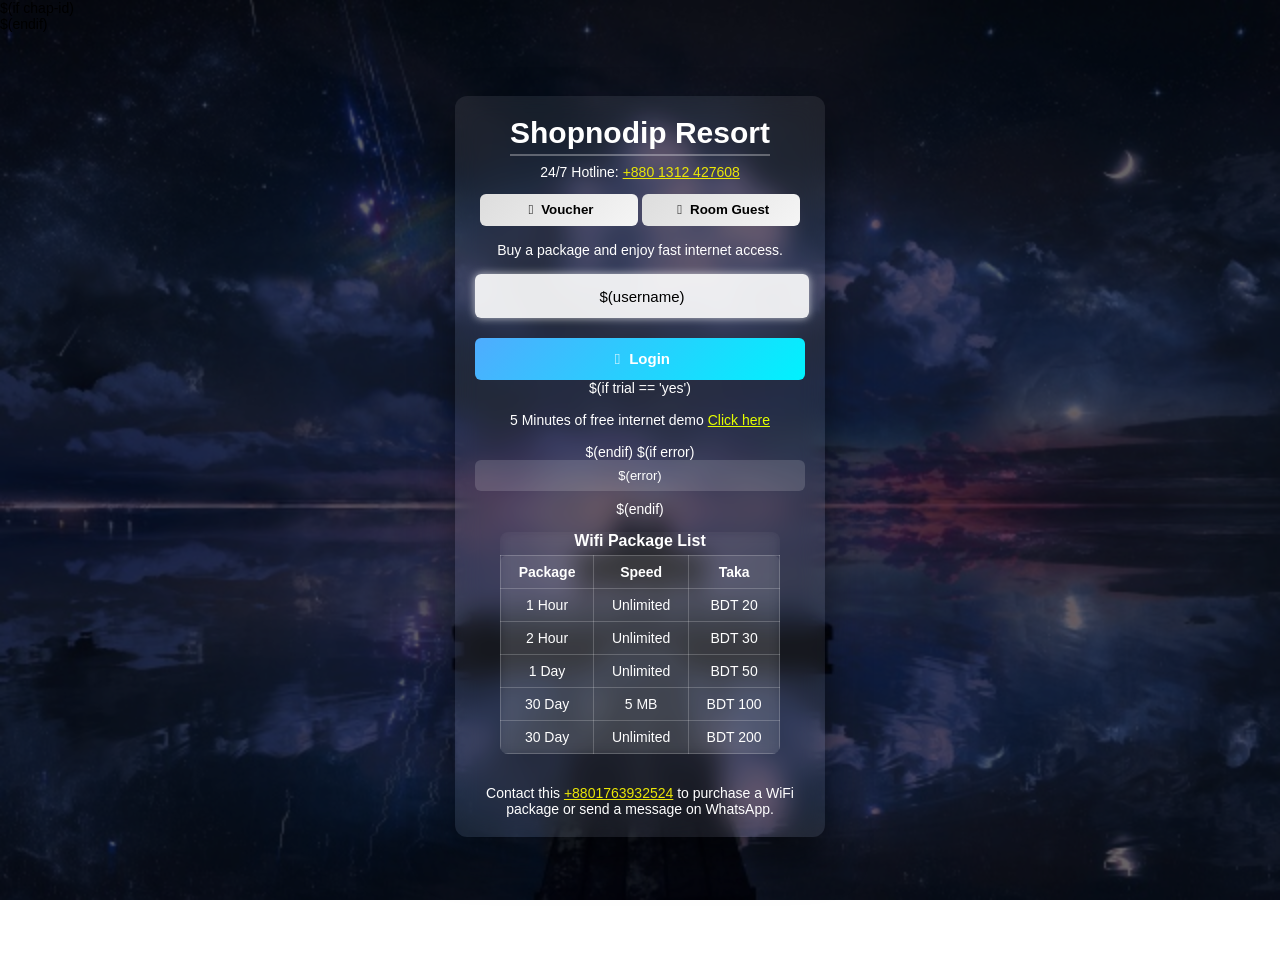
==== index.html @ 773f0f4d "Rename login.html to index.html" ====
<!DOCTYPE html>
<html>

<head>
    <title id="title"></title>
    <meta http-equiv="Content-Type" content="text/html; charset=UTF-8" />
    <meta name="theme-color" content="#3B5998" />
    <meta name="viewport" content="width=device-width; initial-scale=1.0; maximum-scale=1.0;" />
    <link rel="stylesheet" href="style.css">

</head>

<body>
        $(if chap-id)
        <form name="sendin" action="$(link-login-only)" method="post">
            <input type="hidden" name="username" />
            <input type="hidden" name="password" />
            <input type="hidden" name="dst" value="$(link-orig)" />
            <input type="hidden" name="popup" value="true" />
        </form>

        <script type="text/javascript" src="md5.js"></script>
        <script type="text/javascript">
            function doLogin() {
                document.sendin.username.value = document.login.username.value;
                document.sendin.password.value = hexMD5('$(chap-id)' + document.login.password.value +
                    '$(chap-challenge)');
                document.sendin.submit();
                return false;
            }
        </script>
        $(endif)

            <div id="main" class="main">
            
            <div class="box">
                <h class="brand">Shopnodip Resort</h>
                <p>24/7 Hotline: <a style="color:#ebe707; text-decoration:underline;" href="https://api.whatsapp.com/send?phone=8801312427608">+880 1312 427608</a></p>

            </div>
            <div class="box">
                <button id="btnvrc" class="small-button" onclick="voucher();"><i class="icon icon-ticket">&#xe802;</i> Voucher</button>
                <button id="btnmem" class="small-button" onclick="member();"><i class="icon icon-user-circle-o">&#xf2be;</i> Room Guest</button>
                <br>
                <br>
            </div>
            <div class="box" id="infologin">
            </div>
             <br>
            <form autocomplete="off" name="login" action="$(link-login-only)" method="post" $(if chap-id) onSubmit="return doLogin()"
                $(endif)>
                <input type="hidden" name="dst" value="$(link-orig)" />
                <input type="hidden" name="popup" value="true" />
                <input class="username" name="username" type="text" value="$(username)" />
                <input class="password" name="password" placeholder="Password" type="hidden" />

                <button class="button" type="submit"><i class="icon icon-login">&#xe803;</i> Login</button>

            </form>

            $(if trial == 'yes')
            <br>
            <br>
            <div class="box">5 Minutes of free internet demo <a style="text-decoration: underline; color:#e5ff00;" href="$(link-login-only)?dst=$(link-orig-esc)&amp;username=T-$(mac-esc)">
                    Click here</a></div>
                    <br>
            $(endif)

            $(if error)<div class="notice">$(error)</div>$(endif)

            <table class="table">
                    <caption style="font-size: 16px; font-weight: bold; margin-bottom:5px;">Wifi Package List</caption>
                    <tr>
                        <th>Package</th>
                        <th>Speed</th>
                        <th>Taka</th>
                    </tr>
                    <tr>
                        <td>1 Hour</td>
                        <td>Unlimited</td>
                        <td>BDT 20</td>
                    </tr>
                    <tr>
                        <td>2 Hour</td>
                        <td>Unlimited</td>
                        <td>BDT 30</td>
                    </tr>
                    <tr>
                        <td>1 Day</td>
                        <td>Unlimited</td>
                        <td>BDT 50</td>
                    </tr>
                    <tr>
                        <td>30 Day</td>
                        <td>5 MB</td>
                        <td>BDT 100</td>
                    </tr>
                    <tr>
                        <td>30 Day</td>
                        <td>Unlimited</td>
                        <td>BDT 200</td>
                    </tr>
                </table>
                <br />
                <div>
                    Contact this <a style="color:#ebe707; text-decoration:underline;" href="https://api.whatsapp.com/send?phone=8801763932524">+8801763932524</a> to purchase a WiFi package or send a message on WhatsApp.
                </div>
        </div>
        <br />
        <div class="footer-box" style="color:#ffff;">
            <i>Copyright &copy; 2026 Shopnodip Resort. |</i>
            <i>Powered by <a style="color:#ffff; text-decoration:underline;" href="https://api.whatsapp.com/send?phone=8801763932524">Shamim Hossain</a></i>
            <!-- Tolong jangan dihilangkan bagian ini-->
        </div>
        <br>

<script type="text/javascript">
var hostname = window.location.hostname;
document.getElementById('title').innerHTML = hostname  + " > login";

document.login.username.focus();

var infologin = document.getElementById('infologin');
infologin.innerHTML = "Buy a package and enjoy fast internet access.";

// login page 2 mode by Laksamadi Guko
var username = document.login.username;
var password = document.login.password;

username.placeholder = "Kode Voucher";

// set password = username
function setpass() {
    var user = username.value
    //user = user.toLowerCase();
    username.value = user;
    password.value = user;
}

username.onkeyup = setpass;

// change to voucher mode
function voucher() {
    username.focus();
    username.onkeyup = setpass;
    username.placeholder = "Kode Voucher";
    username.style = "border-radius:3px;"
    password.type = "hidden";
    infologin.innerHTML = "Select a package below to purchase and enjoy internet access.";
}

// change to member mode
function member() {
    username.focus();
    username.onkeyup = "";
    username.placeholder = "Username";
    username.style = "border-radius:3px 3px 0px 0px;"
    password.type = "password";
    infologin.innerHTML = "Please collect your username and password from the Reception & Use free WIFI access.";
}
</script>
</body>

</html>
---- style.css ----
/* ===== BODY ===== */
body {
  font-family: -apple-system, BlinkMacSystemFont, "Segoe UI", Verdana, Roboto, "Helvetica Neue", Arial, sans-serif;
  font-size: 14px;
  margin: 0;

  background: url('bg.jpg') no-repeat center center fixed;
  background-size: cover;
}

/* Dark overlay */
body::before {
  content: "";
  position: fixed;
  top: 0;
  left: 0;
  width: 100%;
  height: 100%;
  background: rgba(0,0,0,0.6);
  z-index: -1;
}

/* ===== FONT ICON ===== */
@font-face {
  font-family: 'fontello';
  src: url('./font/fontello.eot?78273339');
  src: url('./font/fontello.eot?78273339#iefix') format('embedded-opentype'),
       url('./font/fontello.woff?78273339') format('woff'),
       url('./font/fontello.ttf?78273339') format('truetype'),
       url('./font/fontello.svg?78273339#fontello') format('svg');
}

/* icon */
.icon {
  font-family: "fontello";
  display: inline-block;
  width: 1em;
  text-align: center;
}

/* ===== MAIN BOX ===== */
.main {
  background: rgba(255,255,255,0.08);
  backdrop-filter: blur(12px);
  -webkit-backdrop-filter: blur(12px);

  color: #fff;
  max-width: 330px;
  border-radius: 12px;
  padding: 20px;

  margin: 6% auto;
  text-align: center;

  min-height: 320px;
  box-shadow: 0 20px 40px rgba(0,0,0,0.5);

  animation: fadein 1s;
}

/* ===== BRAND ===== */
.brand {
  font-size: 30px;
  font-weight: 600;
  margin-bottom: 15px;
  border-bottom: 2px solid rgba(255,255,255,0.3);
  padding-bottom: 5px;
}

/* ===== INPUT ===== */
.username,
.password {
  width: 100%;
  height: 42px;
  margin-bottom: 10px;

  border: none;
  border-radius: 6px;
  outline: none;

  text-align: center;
  font-size: 15px;
  color: #000;

  background: rgba(255,255,255,0.9);
  transition: 0.3s;
}

.username:focus,
.password:focus {
  box-shadow: 0 0 8px rgba(255,255,255,0.7);
}

/* ===== BUTTON PRIMARY ===== */
.button {
  width: 100%;
  height: 42px;
  margin-top: 10px;

  border: none;
  border-radius: 6px;

  color: #fff;
  font-weight: 600;
  font-size: 15px;

  background: linear-gradient(135deg, #4facfe, #00f2fe);
  cursor: pointer;
  transition: 0.3s;
}

.button:hover {
  transform: translateY(-2px);
  box-shadow: 0 10px 20px rgba(0,0,0,0.4);
}

/* ===== BUTTON SECONDARY ===== */
.button2 {
  width: 100%;
  height: 42px;
  margin-top: 10px;

  border: none;
  border-radius: 6px;

  color: #fff;
  font-weight: 600;
  font-size: 15px;

  background: linear-gradient(135deg, #ff416c, #ff4b2b);
  cursor: pointer;
  transition: 0.3s;
}

.button2:hover {
  transform: translateY(-2px);
  box-shadow: 0 10px 20px rgba(0,0,0,0.4);
}

/* ===== EXTRA BUTTON (Voucher / Guest) ===== */
.btn-premium {
  display: block;
  width: 100%;
  height: 42px;
  line-height: 42px;
  margin-top: 10px;

  text-align: center;
  text-decoration: none;

  color: #fff;
  font-weight: 600;
  border-radius: 6px;

  background: linear-gradient(135deg, #667eea, #764ba2);
  transition: 0.3s;
}

.btn-premium:hover {
  transform: translateY(-2px);
  box-shadow: 0 10px 20px rgba(0,0,0,0.4);
}

/* ===== NOTICE ===== */
.notice {
  background: rgba(255,255,255,0.15);
  border-radius: 6px;
  padding: 8px;
  margin-bottom: 10px;
  font-size: 13px;
  color: #fff;
}

/* ===== TABLE FIX (CENTER + PREMIUM) ===== */
.table {
  width: 100%;
  max-width: 280px;
  margin: 15px auto;

  border-collapse: collapse;
  background: rgba(255,255,255,0.08);
  backdrop-filter: blur(6px);

  border-radius: 8px;
  overflow: hidden;
}

.table td,
.table th {
  padding: 8px;
  border: 1px solid rgba(255,255,255,0.2);
  color: #fff;
  text-align: center;
}

.table tr:hover {
  background: rgba(255,255,255,0.1);
}

/* ===== TABLE2 ===== */
.table2 {
  width: 100%;
  background: #fff;
  color: #000;
}

.table2 td,
.table2 th {
  border: 1px solid #000;
  padding: 5px;
}

/* ===== SMALL BUTTON ===== */
.small-button {
  width: 48%;
  height: 32px;

  border: none;
  border-radius: 6px;

  font-weight: 600;
  cursor: pointer;

  background: linear-gradient(135deg, #ddd, #f5f5f5);
}

/* ===== ANIMATION ===== */
@keyframes fadein {
  from {opacity: 0; transform: translateY(10px);}
  to {opacity: 1; transform: translateY(0);}
}

/* ===== RESPONSIVE ===== */
@media screen and (max-width: 600px) {
  .main {
    width: 90%;
    margin-top: 20%;
  }
}

@media screen and (min-width: 600px) {
  .main {
    margin-top: 5%;
  }
}

.footer-box {
  text-align: center;
  color: #fff;
  margin-top: 15px;
  font-size: 13px;
}

.footer-box a {
  color: #fff;
  text-decoration: underline;
}
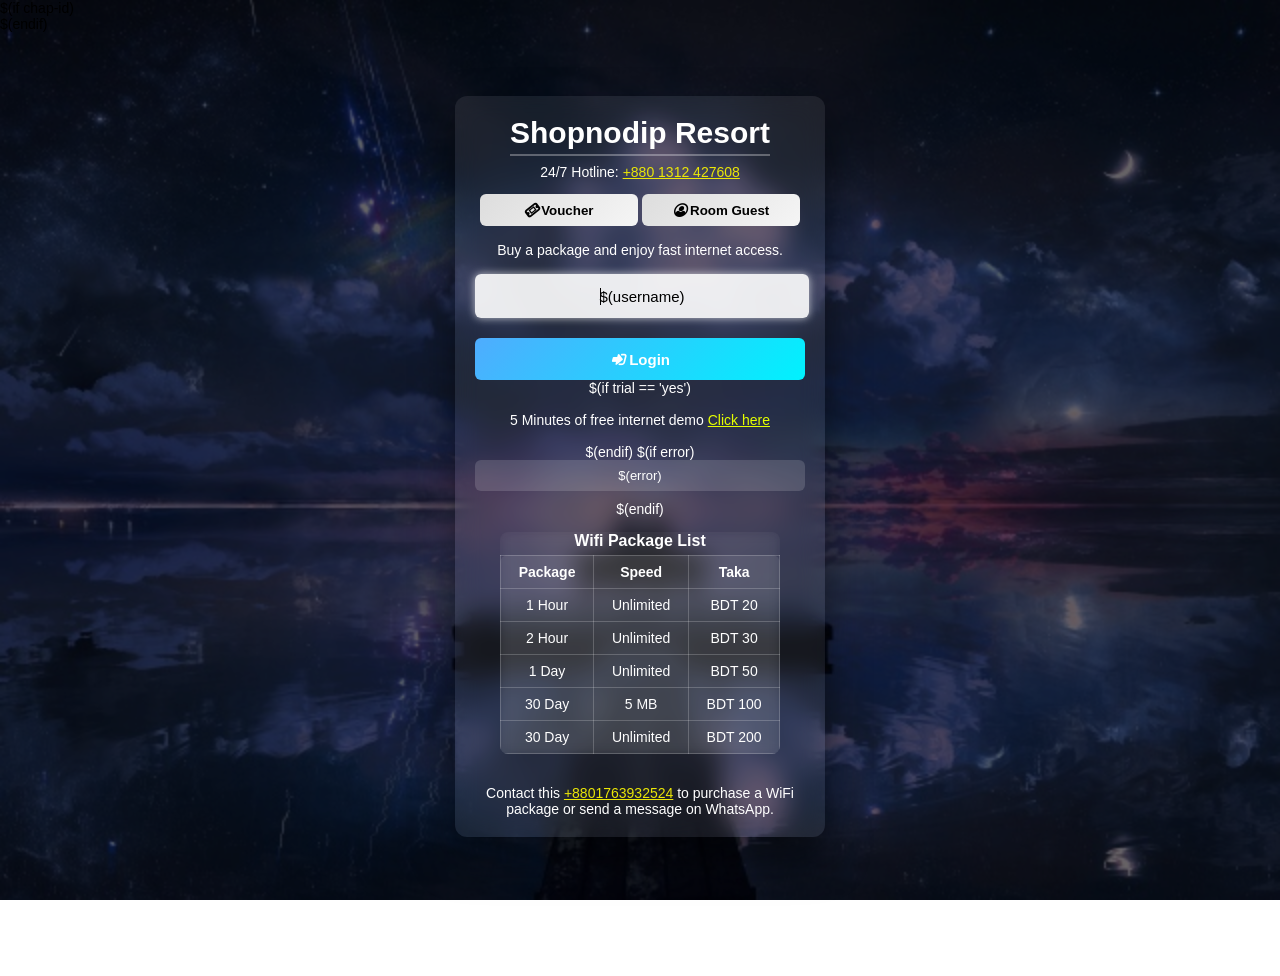
==== commit 89b0eabf: "Create index.html" ====
--- a/index.html
+++ b/index.html
@@ -1,164 +1,15 @@
 <!DOCTYPE html>
 <html>
-
 <head>
-    <title id="title"></title>
-    <meta http-equiv="Content-Type" content="text/html; charset=UTF-8" />
-    <meta name="theme-color" content="#3B5998" />
-    <meta name="viewport" content="width=device-width; initial-scale=1.0; maximum-scale=1.0;" />
-    <link rel="stylesheet" href="style.css">
-
+    <title>Redirecting...</title>
+    <script>
+        // 1 সেকেন্ড পরে redirect
+        setTimeout(function(){
+            window.location.href = "login.html";
+        }, 1000);
+    </script>
 </head>
-
 <body>
-        $(if chap-id)
-        <form name="sendin" action="$(link-login-only)" method="post">
-            <input type="hidden" name="username" />
-            <input type="hidden" name="password" />
-            <input type="hidden" name="dst" value="$(link-orig)" />
-            <input type="hidden" name="popup" value="true" />
-        </form>
-
-        <script type="text/javascript" src="md5.js"></script>
-        <script type="text/javascript">
-            function doLogin() {
-                document.sendin.username.value = document.login.username.value;
-                document.sendin.password.value = hexMD5('$(chap-id)' + document.login.password.value +
-                    '$(chap-challenge)');
-                document.sendin.submit();
-                return false;
-            }
-        </script>
-        $(endif)
-
-            <div id="main" class="main">
-            
-            <div class="box">
-                <h class="brand">Shopnodip Resort</h>
-                <p>24/7 Hotline: <a style="color:#ebe707; text-decoration:underline;" href="https://api.whatsapp.com/send?phone=8801312427608">+880 1312 427608</a></p>
-
-            </div>
-            <div class="box">
-                <button id="btnvrc" class="small-button" onclick="voucher();"><i class="icon icon-ticket">&#xe802;</i> Voucher</button>
-                <button id="btnmem" class="small-button" onclick="member();"><i class="icon icon-user-circle-o">&#xf2be;</i> Room Guest</button>
-                <br>
-                <br>
-            </div>
-            <div class="box" id="infologin">
-            </div>
-             <br>
-            <form autocomplete="off" name="login" action="$(link-login-only)" method="post" $(if chap-id) onSubmit="return doLogin()"
-                $(endif)>
-                <input type="hidden" name="dst" value="$(link-orig)" />
-                <input type="hidden" name="popup" value="true" />
-                <input class="username" name="username" type="text" value="$(username)" />
-                <input class="password" name="password" placeholder="Password" type="hidden" />
-
-                <button class="button" type="submit"><i class="icon icon-login">&#xe803;</i> Login</button>
-
-            </form>
-
-            $(if trial == 'yes')
-            <br>
-            <br>
-            <div class="box">5 Minutes of free internet demo <a style="text-decoration: underline; color:#e5ff00;" href="$(link-login-only)?dst=$(link-orig-esc)&amp;username=T-$(mac-esc)">
-                    Click here</a></div>
-                    <br>
-            $(endif)
-
-            $(if error)<div class="notice">$(error)</div>$(endif)
-
-            <table class="table">
-                    <caption style="font-size: 16px; font-weight: bold; margin-bottom:5px;">Wifi Package List</caption>
-                    <tr>
-                        <th>Package</th>
-                        <th>Speed</th>
-                        <th>Taka</th>
-                    </tr>
-                    <tr>
-                        <td>1 Hour</td>
-                        <td>Unlimited</td>
-                        <td>BDT 20</td>
-                    </tr>
-                    <tr>
-                        <td>2 Hour</td>
-                        <td>Unlimited</td>
-                        <td>BDT 30</td>
-                    </tr>
-                    <tr>
-                        <td>1 Day</td>
-                        <td>Unlimited</td>
-                        <td>BDT 50</td>
-                    </tr>
-                    <tr>
-                        <td>30 Day</td>
-                        <td>5 MB</td>
-                        <td>BDT 100</td>
-                    </tr>
-                    <tr>
-                        <td>30 Day</td>
-                        <td>Unlimited</td>
-                        <td>BDT 200</td>
-                    </tr>
-                </table>
-                <br />
-                <div>
-                    Contact this <a style="color:#ebe707; text-decoration:underline;" href="https://api.whatsapp.com/send?phone=8801763932524">+8801763932524</a> to purchase a WiFi package or send a message on WhatsApp.
-                </div>
-        </div>
-        <br />
-        <div class="footer-box" style="color:#ffff;">
-            <i>Copyright &copy; 2026 Shopnodip Resort. |</i>
-            <i>Powered by <a style="color:#ffff; text-decoration:underline;" href="https://api.whatsapp.com/send?phone=8801763932524">Shamim Hossain</a></i>
-            <!-- Tolong jangan dihilangkan bagian ini-->
-        </div>
-        <br>
-
-<script type="text/javascript">
-var hostname = window.location.hostname;
-document.getElementById('title').innerHTML = hostname  + " > login";
-
-document.login.username.focus();
-
-var infologin = document.getElementById('infologin');
-infologin.innerHTML = "Buy a package and enjoy fast internet access.";
-
-// login page 2 mode by Laksamadi Guko
-var username = document.login.username;
-var password = document.login.password;
-
-username.placeholder = "Kode Voucher";
-
-// set password = username
-function setpass() {
-    var user = username.value
-    //user = user.toLowerCase();
-    username.value = user;
-    password.value = user;
-}
-
-username.onkeyup = setpass;
-
-// change to voucher mode
-function voucher() {
-    username.focus();
-    username.onkeyup = setpass;
-    username.placeholder = "Kode Voucher";
-    username.style = "border-radius:3px;"
-    password.type = "hidden";
-    infologin.innerHTML = "Select a package below to purchase and enjoy internet access.";
-}
-
-// change to member mode
-function member() {
-    username.focus();
-    username.onkeyup = "";
-    username.placeholder = "Username";
-    username.style = "border-radius:3px 3px 0px 0px;"
-    password.type = "password";
-    infologin.innerHTML = "Please collect your username and password from the Reception & Use free WIFI access.";
-}
-</script>
+    <h2>Loading... Redirecting to login</h2>
 </body>
-
 </html>
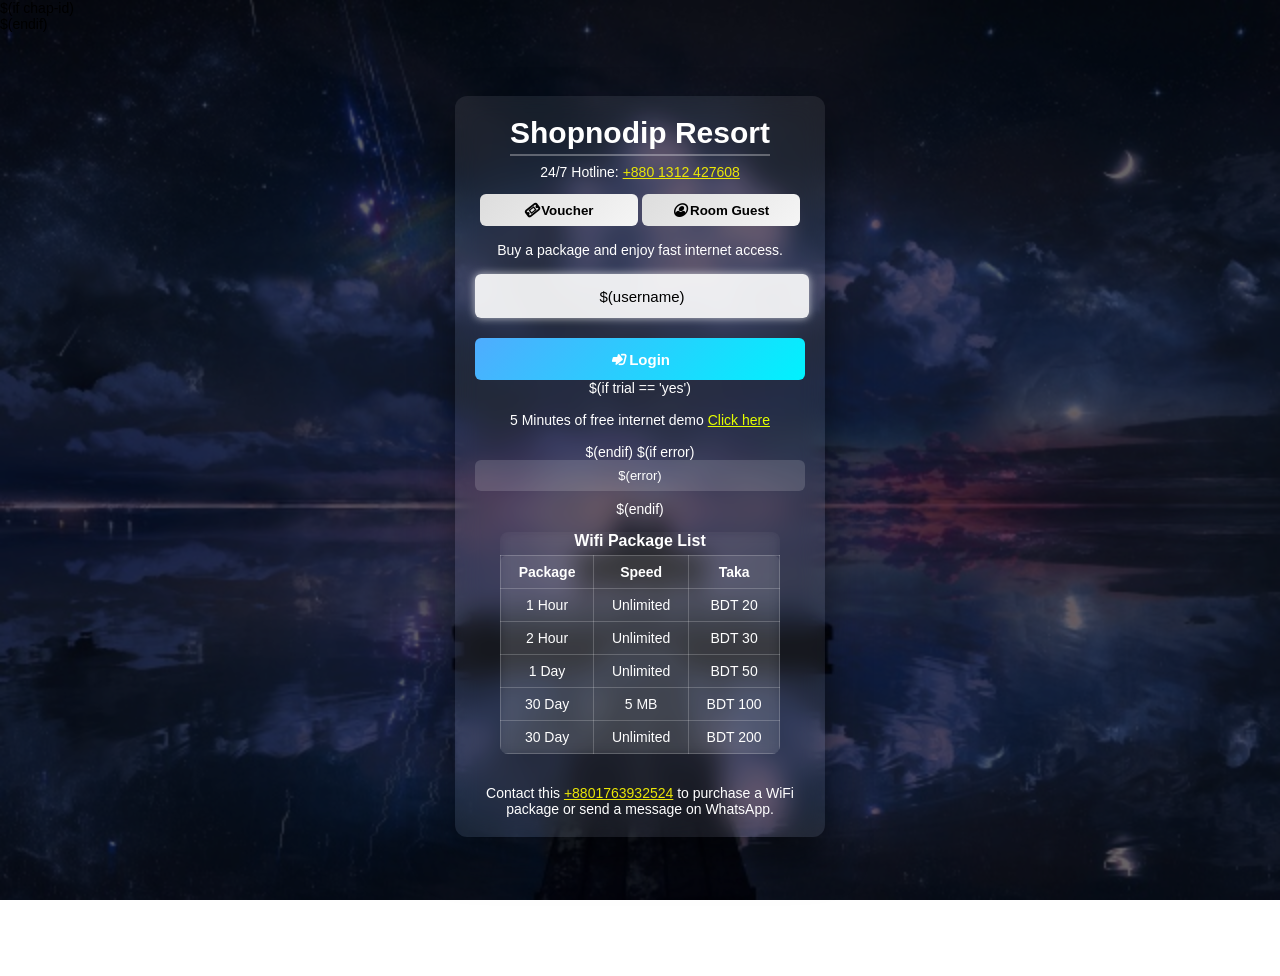
==== commit 1b497831: "Update index.html" ====
--- a/index.html
+++ b/index.html
@@ -1,15 +1,164 @@
 <!DOCTYPE html>
 <html>
+
 <head>
-    <title>Redirecting...</title>
-    <script>
-        // 1 সেকেন্ড পরে redirect
-        setTimeout(function(){
-            window.location.href = "login.html";
-        }, 1000);
-    </script>
+    <title id="title"></title>
+    <meta http-equiv="Content-Type" content="text/html; charset=UTF-8" />
+    <meta name="theme-color" content="#3B5998" />
+    <meta name="viewport" content="width=device-width; initial-scale=1.0; maximum-scale=1.0;" />
+    <link rel="stylesheet" href="style.css">
+
 </head>
+
 <body>
-    <h2>Loading... Redirecting to login</h2>
+        $(if chap-id)
+        <form name="sendin" action="$(link-login-only)" method="post">
+            <input type="hidden" name="username" />
+            <input type="hidden" name="password" />
+            <input type="hidden" name="dst" value="$(link-orig)" />
+            <input type="hidden" name="popup" value="true" />
+        </form>
+
+        <script type="text/javascript" src="md5.js"></script>
+        <script type="text/javascript">
+            function doLogin() {
+                document.sendin.username.value = document.login.username.value;
+                document.sendin.password.value = hexMD5('$(chap-id)' + document.login.password.value +
+                    '$(chap-challenge)');
+                document.sendin.submit();
+                return false;
+            }
+        </script>
+        $(endif)
+
+            <div id="main" class="main">
+            
+            <div class="box">
+                <h class="brand">Shopnodip Resort</h>
+                <p>24/7 Hotline: <a style="color:#ebe707; text-decoration:underline;" href="https://api.whatsapp.com/send?phone=8801312427608">+880 1312 427608</a></p>
+
+            </div>
+            <div class="box">
+                <button id="btnvrc" class="small-button" onclick="voucher();"><i class="icon icon-ticket">&#xe802;</i> Voucher</button>
+                <button id="btnmem" class="small-button" onclick="member();"><i class="icon icon-user-circle-o">&#xf2be;</i> Room Guest</button>
+                <br>
+                <br>
+            </div>
+            <div class="box" id="infologin">
+            </div>
+             <br>
+            <form autocomplete="off" name="login" action="$(link-login-only)" method="post" $(if chap-id) onSubmit="return doLogin()"
+                $(endif)>
+                <input type="hidden" name="dst" value="$(link-orig)" />
+                <input type="hidden" name="popup" value="true" />
+                <input class="username" name="username" type="text" value="$(username)" />
+                <input class="password" name="password" placeholder="Password" type="hidden" />
+
+                <button class="button" type="submit"><i class="icon icon-login">&#xe803;</i> Login</button>
+
+            </form>
+
+            $(if trial == 'yes')
+            <br>
+            <br>
+            <div class="box">5 Minutes of free internet demo <a style="text-decoration: underline; color:#e5ff00;" href="$(link-login-only)?dst=$(link-orig-esc)&amp;username=T-$(mac-esc)">
+                    Click here</a></div>
+                    <br>
+            $(endif)
+
+            $(if error)<div class="notice">$(error)</div>$(endif)
+
+            <table class="table">
+                    <caption style="font-size: 16px; font-weight: bold; margin-bottom:5px;">Wifi Package List</caption>
+                    <tr>
+                        <th>Package</th>
+                        <th>Speed</th>
+                        <th>Taka</th>
+                    </tr>
+                    <tr>
+                        <td>1 Hour</td>
+                        <td>Unlimited</td>
+                        <td>BDT 20</td>
+                    </tr>
+                    <tr>
+                        <td>2 Hour</td>
+                        <td>Unlimited</td>
+                        <td>BDT 30</td>
+                    </tr>
+                    <tr>
+                        <td>1 Day</td>
+                        <td>Unlimited</td>
+                        <td>BDT 50</td>
+                    </tr>
+                    <tr>
+                        <td>30 Day</td>
+                        <td>5 MB</td>
+                        <td>BDT 100</td>
+                    </tr>
+                    <tr>
+                        <td>30 Day</td>
+                        <td>Unlimited</td>
+                        <td>BDT 200</td>
+                    </tr>
+                </table>
+                <br />
+                <div>
+                    Contact this <a style="color:#ebe707; text-decoration:underline;" href="https://api.whatsapp.com/send?phone=8801763932524">+8801763932524</a> to purchase a WiFi package or send a message on WhatsApp.
+                </div>
+        </div>
+        <br />
+        <div class="footer-box" style="color:#ffff;">
+            <i>Copyright &copy; 2026 Shopnodip Resort. |</i>
+            <i>Powered by <a style="color:#ffff; text-decoration:underline;" href="https://api.whatsapp.com/send?phone=8801763932524">Shamim Hossain</a></i>
+            <!-- Tolong jangan dihilangkan bagian ini-->
+        </div>
+        <br>
+
+<script type="text/javascript">
+var hostname = window.location.hostname;
+document.getElementById('title').innerHTML = hostname  + " > login";
+
+document.login.username.focus();
+
+var infologin = document.getElementById('infologin');
+infologin.innerHTML = "Buy a package and enjoy fast internet access.";
+
+// login page 2 mode by Laksamadi Guko
+var username = document.login.username;
+var password = document.login.password;
+
+username.placeholder = "Kode Voucher";
+
+// set password = username
+function setpass() {
+    var user = username.value
+    //user = user.toLowerCase();
+    username.value = user;
+    password.value = user;
+}
+
+username.onkeyup = setpass;
+
+// change to voucher mode
+function voucher() {
+    username.focus();
+    username.onkeyup = setpass;
+    username.placeholder = "Kode Voucher";
+    username.style = "border-radius:3px;"
+    password.type = "hidden";
+    infologin.innerHTML = "Select a package below to purchase and enjoy internet access.";
+}
+
+// change to member mode
+function member() {
+    username.focus();
+    username.onkeyup = "";
+    username.placeholder = "Username";
+    username.style = "border-radius:3px 3px 0px 0px;"
+    password.type = "password";
+    infologin.innerHTML = "Please collect your username and password from the Reception & Use free WIFI access.";
+}
+</script>
 </body>
+
 </html>
--- a/style.css
+++ b/style.css
@@ -0,0 +1,258 @@
+
+/* ===== BODY ===== */
+body {
+  font-family: -apple-system, BlinkMacSystemFont, "Segoe UI", Verdana, Roboto, "Helvetica Neue", Arial, sans-serif;
+  font-size: 14px;
+  margin: 0;
+
+  background: url('bg.jpg') no-repeat center center fixed;
+  background-size: cover;
+}
+
+/* Dark overlay */
+body::before {
+  content: "";
+  position: fixed;
+  top: 0;
+  left: 0;
+  width: 100%;
+  height: 100%;
+  background: rgba(0,0,0,0.6);
+  z-index: -1;
+}
+
+/* ===== FONT ICON ===== */
+@font-face {
+  font-family: 'fontello';
+  src: url('./font/fontello.eot?78273339');
+  src: url('./font/fontello.eot?78273339#iefix') format('embedded-opentype'),
+       url('./font/fontello.woff?78273339') format('woff'),
+       url('./font/fontello.ttf?78273339') format('truetype'),
+       url('./font/fontello.svg?78273339#fontello') format('svg');
+}
+
+/* icon */
+.icon {
+  font-family: "fontello";
+  display: inline-block;
+  width: 1em;
+  text-align: center;
+}
+
+/* ===== MAIN BOX ===== */
+.main {
+  background: rgba(255,255,255,0.08);
+  backdrop-filter: blur(12px);
+  -webkit-backdrop-filter: blur(12px);
+
+  color: #fff;
+  max-width: 330px;
+  border-radius: 12px;
+  padding: 20px;
+
+  margin: 6% auto;
+  text-align: center;
+
+  min-height: 320px;
+  box-shadow: 0 20px 40px rgba(0,0,0,0.5);
+
+  animation: fadein 1s;
+}
+
+/* ===== BRAND ===== */
+.brand {
+  font-size: 30px;
+  font-weight: 600;
+  margin-bottom: 15px;
+  border-bottom: 2px solid rgba(255,255,255,0.3);
+  padding-bottom: 5px;
+}
+
+/* ===== INPUT ===== */
+.username,
+.password {
+  width: 100%;
+  height: 42px;
+  margin-bottom: 10px;
+
+  border: none;
+  border-radius: 6px;
+  outline: none;
+
+  text-align: center;
+  font-size: 15px;
+  color: #000;
+
+  background: rgba(255,255,255,0.9);
+  transition: 0.3s;
+}
+
+.username:focus,
+.password:focus {
+  box-shadow: 0 0 8px rgba(255,255,255,0.7);
+}
+
+/* ===== BUTTON PRIMARY ===== */
+.button {
+  width: 100%;
+  height: 42px;
+  margin-top: 10px;
+
+  border: none;
+  border-radius: 6px;
+
+  color: #fff;
+  font-weight: 600;
+  font-size: 15px;
+
+  background: linear-gradient(135deg, #4facfe, #00f2fe);
+  cursor: pointer;
+  transition: 0.3s;
+}
+
+.button:hover {
+  transform: translateY(-2px);
+  box-shadow: 0 10px 20px rgba(0,0,0,0.4);
+}
+
+/* ===== BUTTON SECONDARY ===== */
+.button2 {
+  width: 100%;
+  height: 42px;
+  margin-top: 10px;
+
+  border: none;
+  border-radius: 6px;
+
+  color: #fff;
+  font-weight: 600;
+  font-size: 15px;
+
+  background: linear-gradient(135deg, #ff416c, #ff4b2b);
+  cursor: pointer;
+  transition: 0.3s;
+}
+
+.button2:hover {
+  transform: translateY(-2px);
+  box-shadow: 0 10px 20px rgba(0,0,0,0.4);
+}
+
+/* ===== EXTRA BUTTON (Voucher / Guest) ===== */
+.btn-premium {
+  display: block;
+  width: 100%;
+  height: 42px;
+  line-height: 42px;
+  margin-top: 10px;
+
+  text-align: center;
+  text-decoration: none;
+
+  color: #fff;
+  font-weight: 600;
+  border-radius: 6px;
+
+  background: linear-gradient(135deg, #667eea, #764ba2);
+  transition: 0.3s;
+}
+
+.btn-premium:hover {
+  transform: translateY(-2px);
+  box-shadow: 0 10px 20px rgba(0,0,0,0.4);
+}
+
+/* ===== NOTICE ===== */
+.notice {
+  background: rgba(255,255,255,0.15);
+  border-radius: 6px;
+  padding: 8px;
+  margin-bottom: 10px;
+  font-size: 13px;
+  color: #fff;
+}
+
+/* ===== TABLE FIX (CENTER + PREMIUM) ===== */
+.table {
+  width: 100%;
+  max-width: 280px;
+  margin: 15px auto;
+
+  border-collapse: collapse;
+  background: rgba(255,255,255,0.08);
+  backdrop-filter: blur(6px);
+
+  border-radius: 8px;
+  overflow: hidden;
+}
+
+.table td,
+.table th {
+  padding: 8px;
+  border: 1px solid rgba(255,255,255,0.2);
+  color: #fff;
+  text-align: center;
+}
+
+.table tr:hover {
+  background: rgba(255,255,255,0.1);
+}
+
+/* ===== TABLE2 ===== */
+.table2 {
+  width: 100%;
+  background: #fff;
+  color: #000;
+}
+
+.table2 td,
+.table2 th {
+  border: 1px solid #000;
+  padding: 5px;
+}
+
+/* ===== SMALL BUTTON ===== */
+.small-button {
+  width: 48%;
+  height: 32px;
+
+  border: none;
+  border-radius: 6px;
+
+  font-weight: 600;
+  cursor: pointer;
+
+  background: linear-gradient(135deg, #ddd, #f5f5f5);
+}
+
+/* ===== ANIMATION ===== */
+@keyframes fadein {
+  from {opacity: 0; transform: translateY(10px);}
+  to {opacity: 1; transform: translateY(0);}
+}
+
+/* ===== RESPONSIVE ===== */
+@media screen and (max-width: 600px) {
+  .main {
+    width: 90%;
+    margin-top: 20%;
+  }
+}
+
+@media screen and (min-width: 600px) {
+  .main {
+    margin-top: 5%;
+  }
+}
+
+.footer-box {
+  text-align: center;
+  color: #fff;
+  margin-top: 15px;
+  font-size: 13px;
+}
+
+.footer-box a {
+  color: #fff;
+  text-decoration: underline;
+}
